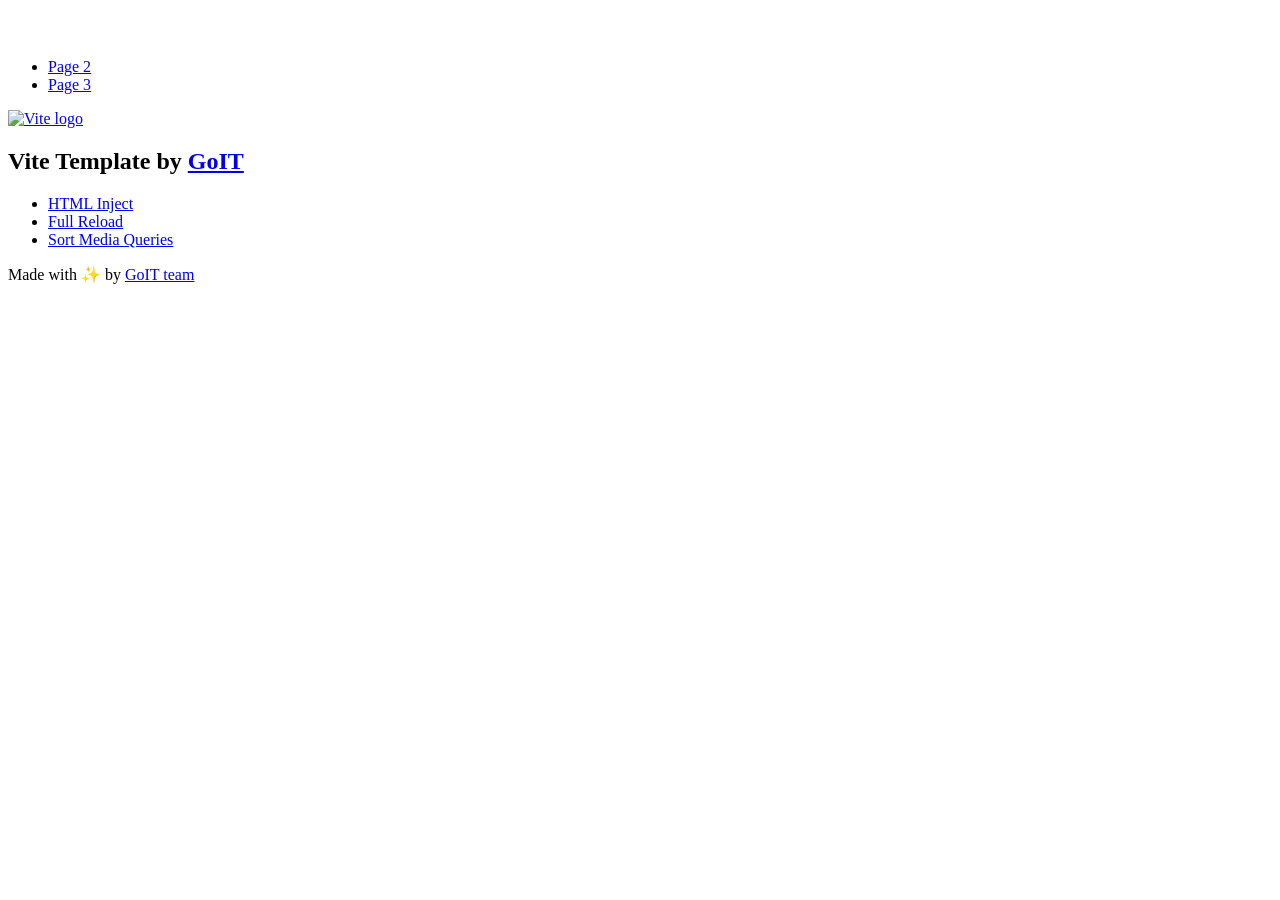
==== index.html @ a4d71721 "Deploying to gh-pages from @ roksolanayatsyshyn-create/goit-js-hw-11@4f9a9b19c02058fd5fcd33b3cee88a7" ====
<!DOCTYPE html>
<html lang="en">
  <head>
    <meta charset="UTF-8" />
    <link rel="icon" type="image/svg+xml" href="/vanilla-app-template/favicon.svg" />
    <meta name="viewport" content="width=device-width, initial-scale=1.0" />
    <title>Vanilla App Template</title>
    <script type="module" crossorigin src="/vanilla-app-template/index.js"></script>
    <link rel="stylesheet" crossorigin href="/vanilla-app-template/assets/styles-DvPDDfy5.css">
  </head>
  <body>
    <header class="header">
  <div class="container">
    <nav class="nav">
      <a class="nav-logo" href="./index.html" aria-label="Site logo">
        <svg class="nav-logo-icon" width="100" height="30">
          <use href="/vanilla-app-template/assets/sprite-E8vg0sBb.svg#logo"></use>
        </svg>
      </a>
      <ul class="nav-list">
        <li class="nav-item">
          <a class="nav-link {=$highlight-act}" href="./page-2.html">Page 2</a>
        </li>
        <li class="nav-item">
          <a class="nav-link {=$highlight-curr}" href="./page-3.html">Page 3</a>
        </li>
      </ul>
    </nav>
  </div>
</header>


    <main>
      <!-- Loads the specified .html file -->
      <section class="vite-promo">
  <div class="container">
    <div class="vite-promo-thumb">
      <a
        class="vite-promo-link"
        href="https://vitejs.dev/"
        target="_blank"
        rel="noopener noreferrer"
        aria-label="Link to Vite official website"
        title="Vite.js  build tool"
      >
        <!-- Path to images as from index.html file -->
        <img
          class="pic"
          src="/vanilla-app-template/assets/vite-logo-9o_aqrTe.png"
          alt="Vite logo"
          width="640"
          height="640"
        />
      </a>
    </div>
    <h1 class="main-title">
      <span class="main-title-gradient">Vite</span>
      Template by
      <a
        class="main-title-link"
        href="https://github.com/goitacademy/vanilla-app-template"
        target="_blank"
        rel="noopener noreferrer"
      >
        GoIT
      </a>
    </h1>
  </div>
</section>

      <article class="badges">
  <div class="container">
    <ul class="badges-list">
      <li class="badges-item">
        <a
          class="badges-link"
          href="https://www.npmjs.com/package/vite-plugin-html-inject"
          target="_blank"
          rel="noopener noreferrer"
        >
          HTML Inject
        </a>
      </li>
      <li class="badges-item">
        <a
          class="badges-link"
          href="https://www.npmjs.com/package/vite-plugin-full-reload"
          target="_blank"
          rel="noopener noreferrer"
        >
          Full Reload
        </a>
      </li>
      <li class="badges-item">
        <a
          class="badges-link"
          href="https://www.npmjs.com/package/postcss-sort-media-queries"
          target="_blank"
          rel="noopener noreferrer"
        >
          Sort Media Queries
        </a>
      </li>
    </ul>
  </div>
</article>

    </main>

    <footer class="footer">
  <div class="container">
    <p class="footer-desc">
      Made with ✨ by
      <a
        class="footer-link"
        href="https://goit.global/ua/"
        target="_blank"
        rel="noopener noreferrer"
      >
        GoIT team
      </a>
    </p>
  </div>
</footer>


  </body>
</html>
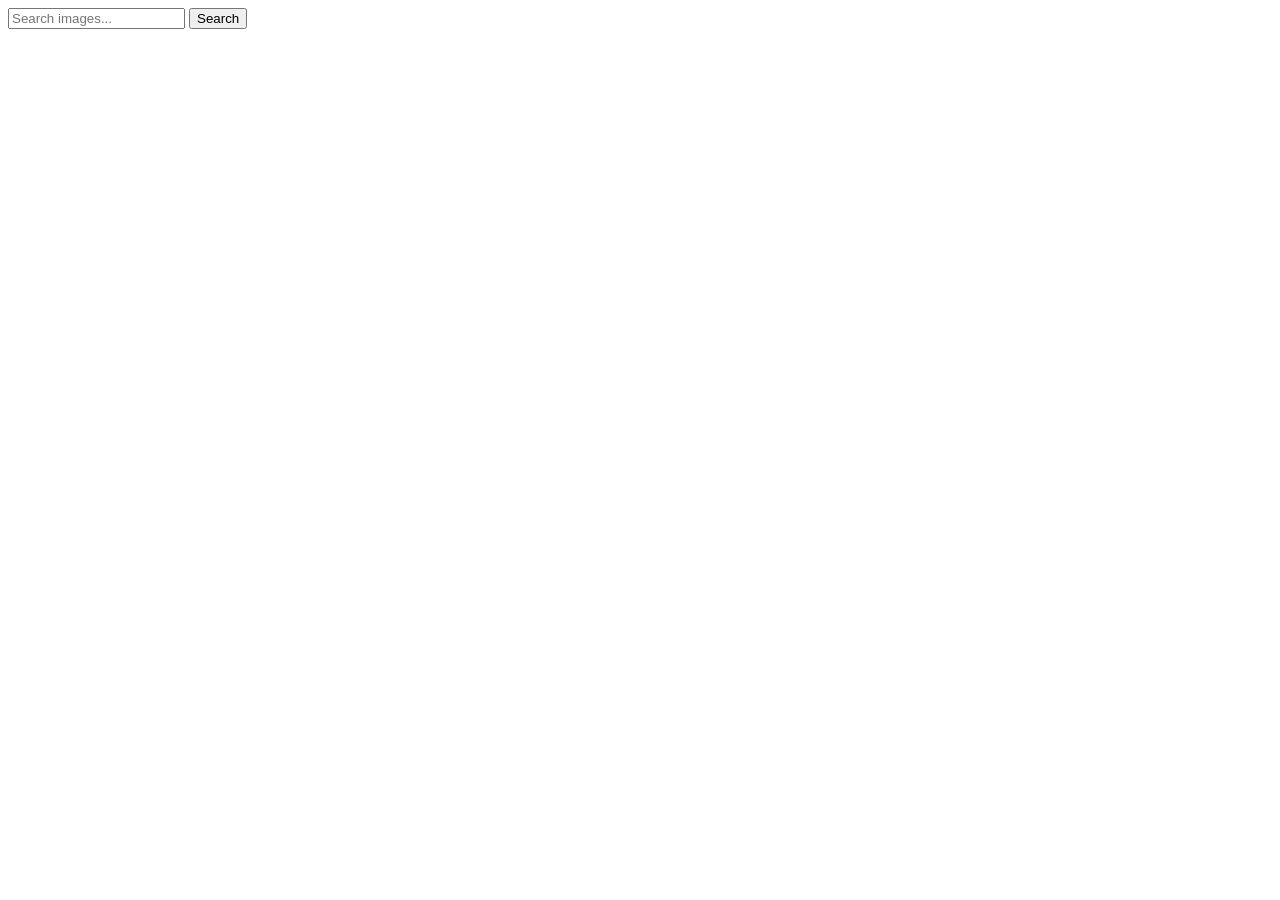
==== commit 9eab1d2a: "Deploying to gh-pages from @ roksolanayatsyshyn-create/goit-js-hw-11@8149c8e697db976204dcd9085ceee4c" ====
--- a/index.html
+++ b/index.html
@@ -2,127 +2,28 @@
 <html lang="en">
   <head>
     <meta charset="UTF-8" />
-    <link rel="icon" type="image/svg+xml" href="/vanilla-app-template/favicon.svg" />
+    <link rel="icon" type="image/svg+xml" href="/goit-js-hw-11/favicon.svg" />
     <meta name="viewport" content="width=device-width, initial-scale=1.0" />
     <title>Vanilla App Template</title>
-    <script type="module" crossorigin src="/vanilla-app-template/index.js"></script>
-    <link rel="stylesheet" crossorigin href="/vanilla-app-template/assets/styles-DvPDDfy5.css">
+    <script type="module" crossorigin src="/goit-js-hw-11/index.js"></script>
+    <link rel="modulepreload" crossorigin href="/goit-js-hw-11/assets/vendor-BkVuWn-o.js">
+    <link rel="stylesheet" crossorigin href="/goit-js-hw-11/assets/vendor-DumFYO8Z.css">
+    <link rel="stylesheet" crossorigin href="/goit-js-hw-11/assets/index-CuWzYxd8.css">
   </head>
-  <body>
-    <header class="header">
-  <div class="container">
-    <nav class="nav">
-      <a class="nav-logo" href="./index.html" aria-label="Site logo">
-        <svg class="nav-logo-icon" width="100" height="30">
-          <use href="/vanilla-app-template/assets/sprite-E8vg0sBb.svg#logo"></use>
-        </svg>
-      </a>
-      <ul class="nav-list">
-        <li class="nav-item">
-          <a class="nav-link {=$highlight-act}" href="./page-2.html">Page 2</a>
-        </li>
-        <li class="nav-item">
-          <a class="nav-link {=$highlight-curr}" href="./page-3.html">Page 3</a>
-        </li>
-      </ul>
-    </nav>
-  </div>
-</header>
 
 
-    <main>
-      <!-- Loads the specified .html file -->
-      <section class="vite-promo">
-  <div class="container">
-    <div class="vite-promo-thumb">
-      <a
-        class="vite-promo-link"
-        href="https://vitejs.dev/"
-        target="_blank"
-        rel="noopener noreferrer"
-        aria-label="Link to Vite official website"
-        title="Vite.js  build tool"
-      >
-        <!-- Path to images as from index.html file -->
-        <img
-          class="pic"
-          src="/vanilla-app-template/assets/vite-logo-9o_aqrTe.png"
-          alt="Vite logo"
-          width="640"
-          height="640"
-        />
-      </a>
-    </div>
-    <h1 class="main-title">
-      <span class="main-title-gradient">Vite</span>
-      Template by
-      <a
-        class="main-title-link"
-        href="https://github.com/goitacademy/vanilla-app-template"
-        target="_blank"
-        rel="noopener noreferrer"
-      >
-        GoIT
-      </a>
-    </h1>
-  </div>
-</section>
-
-      <article class="badges">
-  <div class="container">
-    <ul class="badges-list">
-      <li class="badges-item">
-        <a
-          class="badges-link"
-          href="https://www.npmjs.com/package/vite-plugin-html-inject"
-          target="_blank"
-          rel="noopener noreferrer"
-        >
-          HTML Inject
-        </a>
-      </li>
-      <li class="badges-item">
-        <a
-          class="badges-link"
-          href="https://www.npmjs.com/package/vite-plugin-full-reload"
-          target="_blank"
-          rel="noopener noreferrer"
-        >
-          Full Reload
-        </a>
-      </li>
-      <li class="badges-item">
-        <a
-          class="badges-link"
-          href="https://www.npmjs.com/package/postcss-sort-media-queries"
-          target="_blank"
-          rel="noopener noreferrer"
-        >
-          Sort Media Queries
-        </a>
-      </li>
-    </ul>
-  </div>
-</article>
-
-    </main>
-
-    <footer class="footer">
-  <div class="container">
-    <p class="footer-desc">
-      Made with ✨ by
-      <a
-        class="footer-link"
-        href="https://goit.global/ua/"
-        target="_blank"
-        rel="noopener noreferrer"
-      >
-        GoIT team
-      </a>
-    </p>
-  </div>
-</footer>
-
-
+  <body>
+    <form class="form">
+  <label>
+    <input class="form-input" type="text" name="search-text" placeholder="Search images..." required>
+  </label>
+  <button class="form-btn" type="submit">Search</button>
+</form>
+<div class="loader-wrapper">
+  <span class="loader hidden"></span>
+</div>
+<ul class="gallery">
+  
+</ul>
   </body>
 </html>
